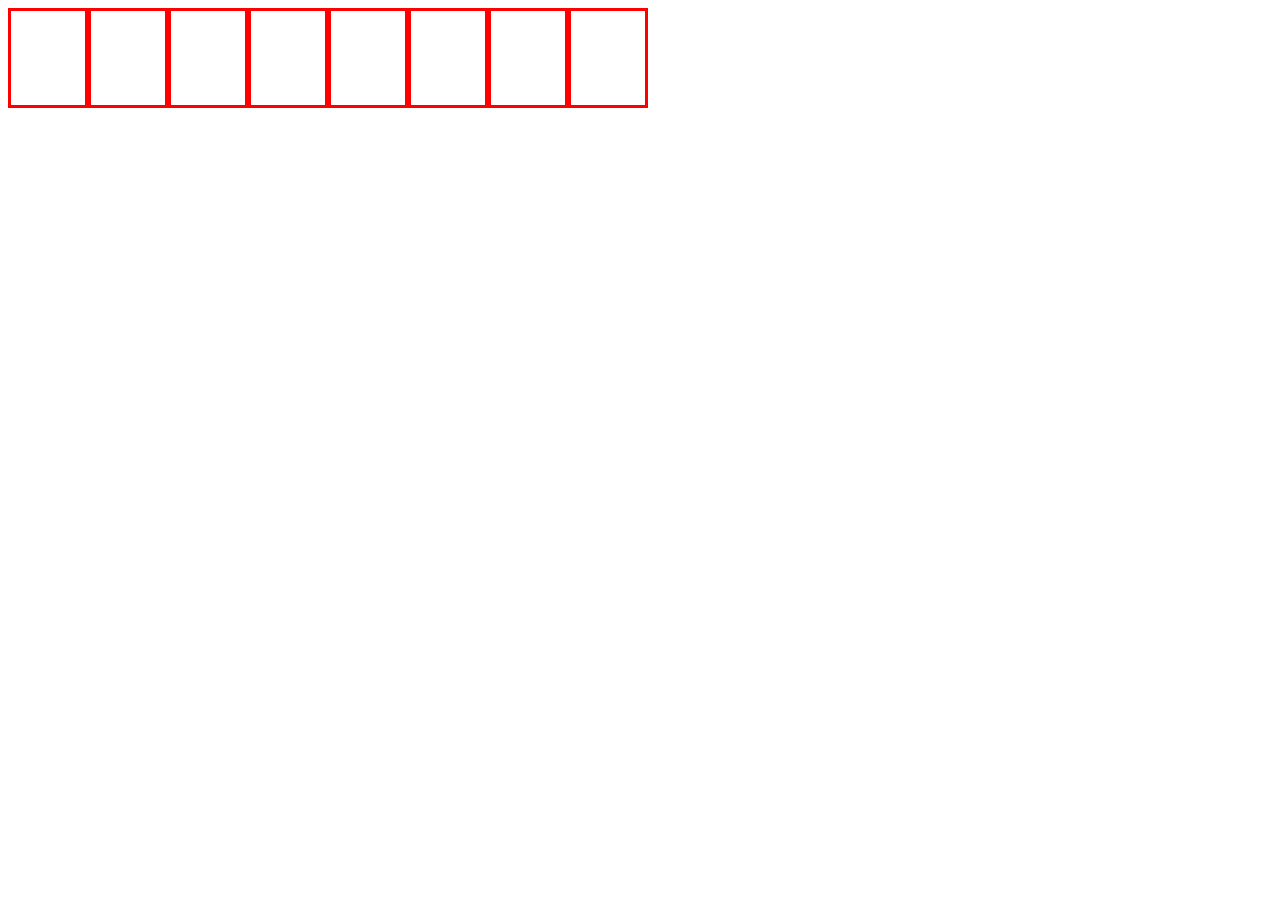
==== views/index.html @ 93d899b0 "initial commit" ====
<!doctype HTML>
<html>

<head>
	<title>Ninja Four</title>
	<link rel="stylesheet" type="text/css" href="../public/style.css">
</head>


<body>

	<table id="column-1">
		<tr></tr>
		<tr></tr>
		<tr></tr>
		<tr></tr>
		<tr></tr>
		<tr></tr>
	</table>

	<table id="column-2">
		<tr></tr>
		<tr></tr>
		<tr></tr>
		<tr></tr>
		<tr></tr>
		<tr></tr>
	</table>

	<table id="column-3">
		<tr></tr>
		<tr></tr>
		<tr></tr>
		<tr></tr>
		<tr></tr>
		<tr></tr>
	</table>

	<table id="column-4">
		<tr></tr>
		<tr></tr>
		<tr></tr>
		<tr></tr>
		<tr></tr>
		<tr></tr>
	</table>

	<table id="column-5">
		<tr></tr>
		<tr></tr>
		<tr></tr>
		<tr></tr>
		<tr></tr>
		<tr></tr>
	</table>

	<table id="column-6">
		<tr></tr>
		<tr></tr>
		<tr></tr>
		<tr></tr>
		<tr></tr>
		<tr></tr>
	</table>

	<table id="column-7">
		<tr></tr>
		<tr></tr>
		<tr></tr>
		<tr></tr>
		<tr></tr>
		<tr></tr>
	</table>

	<table id="column-8">
		<tr></tr>
		<tr></tr>
		<tr></tr>
		<tr></tr>
		<tr></tr>
		<tr></tr>
	</table>
	
</body>

</html>
---- public/style.css ----
table {
	border: 3px solid red;
	width: 80px;
	height: 100px;
	float: left;
}

tr {
	width: 80px;
	background-color: yellow;
}
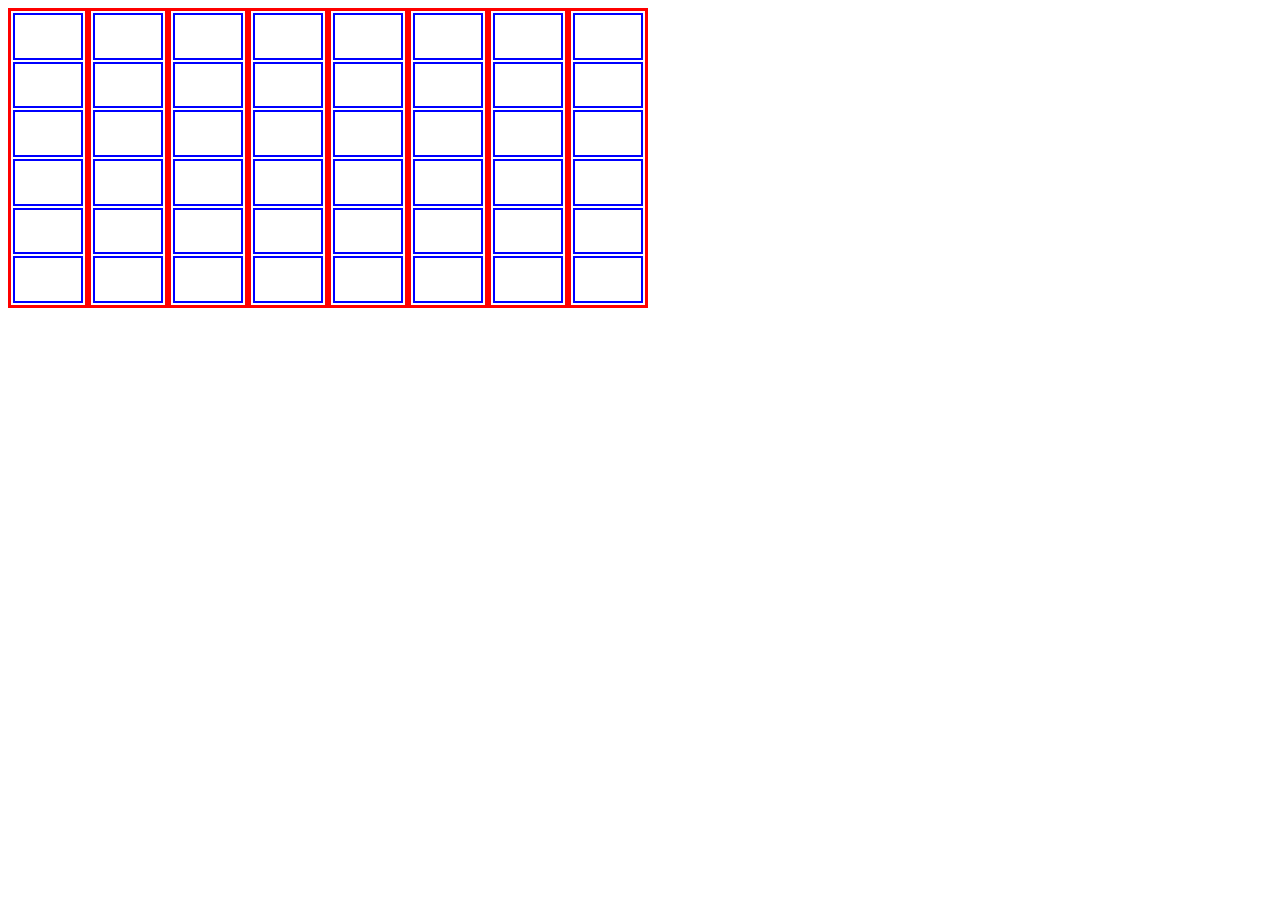
==== commit 1b7ef648: "added controller" ====
--- a/views/index.html
+++ b/views/index.html
@@ -10,75 +10,75 @@
 <body>
 
 	<table id="column-1">
-		<tr></tr>
-		<tr></tr>
-		<tr></tr>
-		<tr></tr>
-		<tr></tr>
-		<tr></tr>
+		<tr><td></td></tr>
+		<tr><td></td></tr>
+		<tr><td></td></tr>
+		<tr><td></td></tr>
+		<tr><td></td></tr>
+		<tr><td></td></tr>
 	</table>
 
 	<table id="column-2">
-		<tr></tr>
-		<tr></tr>
-		<tr></tr>
-		<tr></tr>
-		<tr></tr>
-		<tr></tr>
+		<tr><td></td></tr>
+		<tr><td></td></tr>
+		<tr><td></td></tr>
+		<tr><td></td></tr>
+		<tr><td></td></tr>
+		<tr><td></td></tr>
 	</table>
 
 	<table id="column-3">
-		<tr></tr>
-		<tr></tr>
-		<tr></tr>
-		<tr></tr>
-		<tr></tr>
-		<tr></tr>
+		<tr><td></td></tr>
+		<tr><td></td></tr>
+		<tr><td></td></tr>
+		<tr><td></td></tr>
+		<tr><td></td></tr>
+		<tr><td></td></tr>
 	</table>
 
 	<table id="column-4">
-		<tr></tr>
-		<tr></tr>
-		<tr></tr>
-		<tr></tr>
-		<tr></tr>
-		<tr></tr>
+		<tr><td></td></tr>
+		<tr><td></td></tr>
+		<tr><td></td></tr>
+		<tr><td></td></tr>
+		<tr><td></td></tr>
+		<tr><td></td></tr>
 	</table>
 
 	<table id="column-5">
-		<tr></tr>
-		<tr></tr>
-		<tr></tr>
-		<tr></tr>
-		<tr></tr>
-		<tr></tr>
+		<tr><td></td></tr>
+		<tr><td></td></tr>
+		<tr><td></td></tr>
+		<tr><td></td></tr>
+		<tr><td></td></tr>
+		<tr><td></td></tr>
 	</table>
 
 	<table id="column-6">
-		<tr></tr>
-		<tr></tr>
-		<tr></tr>
-		<tr></tr>
-		<tr></tr>
-		<tr></tr>
+		<tr><td></td></tr>
+		<tr><td></td></tr>
+		<tr><td></td></tr>
+		<tr><td></td></tr>
+		<tr><td></td></tr>
+		<tr><td></td></tr>
 	</table>
 
 	<table id="column-7">
-		<tr></tr>
-		<tr></tr>
-		<tr></tr>
-		<tr></tr>
-		<tr></tr>
-		<tr></tr>
+		<tr><td></td></tr>
+		<tr><td></td></tr>
+		<tr><td></td></tr>
+		<tr><td></td></tr>
+		<tr><td></td></tr>
+		<tr><td></td></tr>
 	</table>
 
 	<table id="column-8">
-		<tr></tr>
-		<tr></tr>
-		<tr></tr>
-		<tr></tr>
-		<tr></tr>
-		<tr></tr>
+		<tr><td></td></tr>
+		<tr><td></td></tr>
+		<tr><td></td></tr>
+		<tr><td></td></tr>
+		<tr><td></td></tr>
+		<tr><td></td></tr>
 	</table>
 	
 </body>
--- a/public/style.css
+++ b/public/style.css
@@ -1,11 +1,10 @@
 table {
 	border: 3px solid red;
 	width: 80px;
-	height: 100px;
+	height: 300px;
 	float: left;
 }
 
-tr {
-	width: 80px;
-	background-color: yellow;
+td {
+	border: 2px solid blue;
 }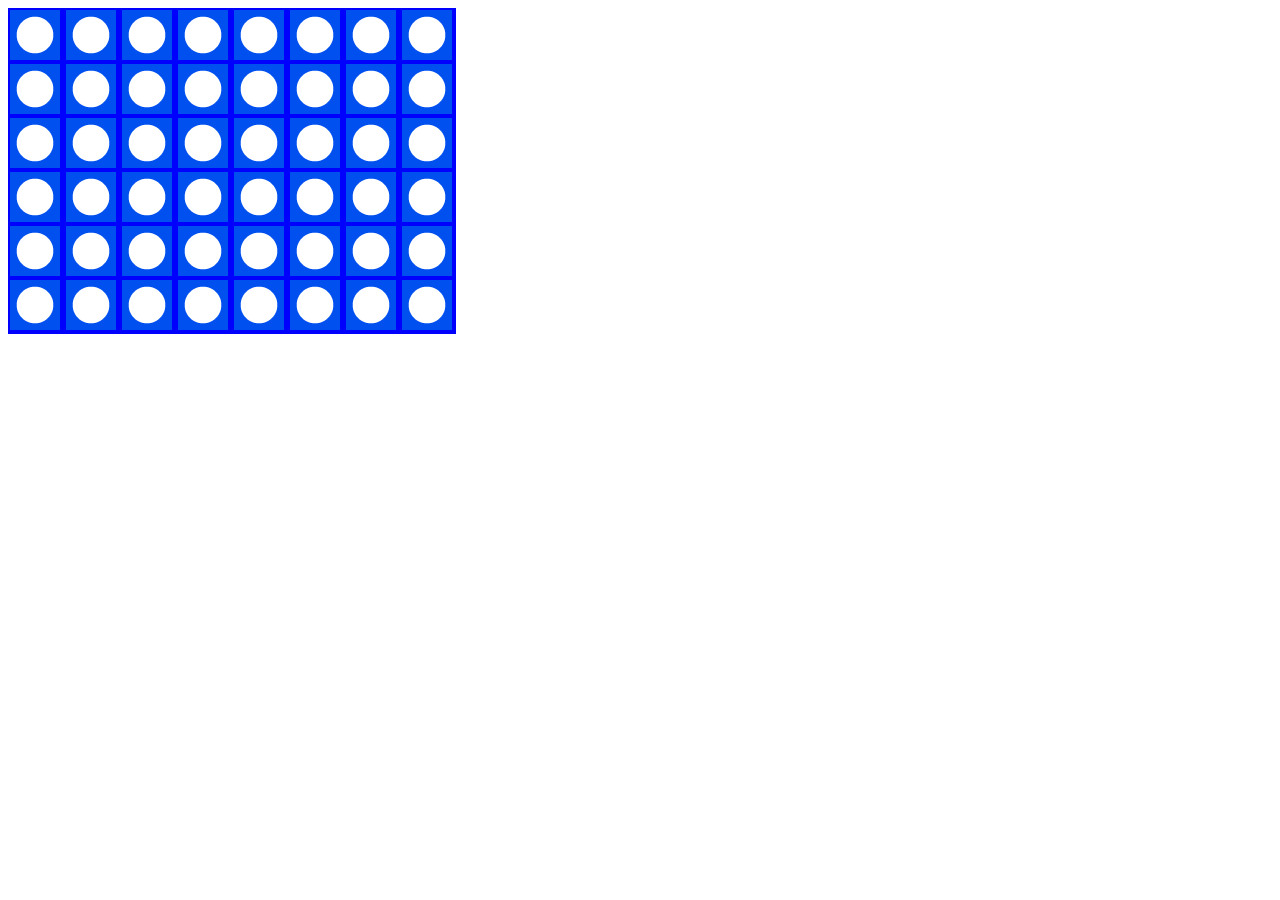
==== commit 3a4bce88: "added color classes" ====
--- a/views/index.html
+++ b/views/index.html
@@ -4,81 +4,83 @@
 <head>
 	<title>Ninja Four</title>
 	<link rel="stylesheet" type="text/css" href="../public/style.css">
+	<script src="//ajax.googleapis.com/ajax/libs/jquery/1.11.1/jquery.min.js"></script>
 </head>
 
 
 <body>
 
+
 	<table id="column-1">
-		<tr><td></td></tr>
-		<tr><td></td></tr>
-		<tr><td></td></tr>
-		<tr><td></td></tr>
-		<tr><td></td></tr>
-		<tr><td></td></tr>
+		<tr><td class = "empty"></td></tr>
+		<tr><td class = "empty"></td></tr>
+		<tr><td class = "empty"></td></tr>
+		<tr><td class = "empty"></td></tr>
+		<tr><td class = "empty"></td></tr>
+		<tr><td class = "empty"></td></tr>
 	</table>
 
 	<table id="column-2">
-		<tr><td></td></tr>
-		<tr><td></td></tr>
-		<tr><td></td></tr>
-		<tr><td></td></tr>
-		<tr><td></td></tr>
-		<tr><td></td></tr>
+		<tr><td class = "empty"></td></tr>
+		<tr><td class = "empty"></td></tr>
+		<tr><td class = "empty"></td></tr>
+		<tr><td class = "empty"></td></tr>
+		<tr><td class = "empty"></td></tr>
+		<tr><td class = "empty"></td></tr>
 	</table>
 
 	<table id="column-3">
-		<tr><td></td></tr>
-		<tr><td></td></tr>
-		<tr><td></td></tr>
-		<tr><td></td></tr>
-		<tr><td></td></tr>
-		<tr><td></td></tr>
+		<tr><td class = "empty"></td></tr>
+		<tr><td class = "empty"></td></tr>
+		<tr><td class = "empty"></td></tr>
+		<tr><td class = "empty"></td></tr>
+		<tr><td class = "empty"></td></tr>
+		<tr><td class = "empty"></td></tr>
 	</table>
 
 	<table id="column-4">
-		<tr><td></td></tr>
-		<tr><td></td></tr>
-		<tr><td></td></tr>
-		<tr><td></td></tr>
-		<tr><td></td></tr>
-		<tr><td></td></tr>
+		<tr><td class = "empty"></td></tr>
+		<tr><td class = "empty"></td></tr>
+		<tr><td class = "empty"></td></tr>
+		<tr><td class = "empty"></td></tr>
+		<tr><td class = "empty"></td></tr>
+		<tr><td class = "empty"></td></tr>
 	</table>
 
 	<table id="column-5">
-		<tr><td></td></tr>
-		<tr><td></td></tr>
-		<tr><td></td></tr>
-		<tr><td></td></tr>
-		<tr><td></td></tr>
-		<tr><td></td></tr>
+		<tr><td class = "empty"></td></tr>
+		<tr><td class = "empty"></td></tr>
+		<tr><td class = "empty"></td></tr>
+		<tr><td class = "empty"></td></tr>
+		<tr><td class = "empty"></td></tr>
+		<tr><td class = "empty"></td></tr>
 	</table>
 
 	<table id="column-6">
-		<tr><td></td></tr>
-		<tr><td></td></tr>
-		<tr><td></td></tr>
-		<tr><td></td></tr>
-		<tr><td></td></tr>
-		<tr><td></td></tr>
+		<tr><td class = "empty"></td></tr>
+		<tr><td class = "empty"></td></tr>
+		<tr><td class = "empty"></td></tr>
+		<tr><td class = "empty"></td></tr>
+		<tr><td class = "empty"></td></tr>
+		<tr><td class = "empty"></td></tr>
 	</table>
 
 	<table id="column-7">
-		<tr><td></td></tr>
-		<tr><td></td></tr>
-		<tr><td></td></tr>
-		<tr><td></td></tr>
-		<tr><td></td></tr>
-		<tr><td></td></tr>
+		<tr><td class = "empty"></td></tr>
+		<tr><td class = "empty"></td></tr>
+		<tr><td class = "empty"></td></tr>
+		<tr><td class = "empty"></td></tr>
+		<tr><td class = "empty"></td></tr>
+		<tr><td class = "empty"></td></tr>
 	</table>
 
 	<table id="column-8">
-		<tr><td></td></tr>
-		<tr><td></td></tr>
-		<tr><td></td></tr>
-		<tr><td></td></tr>
-		<tr><td></td></tr>
-		<tr><td></td></tr>
+		<tr><td class = "empty"></td></tr>
+		<tr><td class = "empty"></td></tr>
+		<tr><td class = "empty"></td></tr>
+		<tr><td class = "empty"></td></tr>
+		<tr><td class = "empty"></td></tr>
+		<tr><td class = "empty"></td></tr>
 	</table>
 	
 </body>
--- a/public/style.css
+++ b/public/style.css
@@ -1,10 +1,26 @@
 table {
-	border: 3px solid red;
-	width: 80px;
-	height: 300px;
 	float: left;
+	background-color: blue;
 }
 
 td {
-	border: 2px solid blue;
+	width: 50px;
+	height: 50px;
+}
+
+.empty {
+	background-image: url('images/empty.png');
+	background-repeat: no-repeat;
+}
+
+
+.red {
+	background-image: url('images/red.png');
+	background-repeat: no-repeat;
+}
+
+
+.yellow {
+	background-image: url('images/yellow.png');
+	background-repeat: no-repeat;
 }